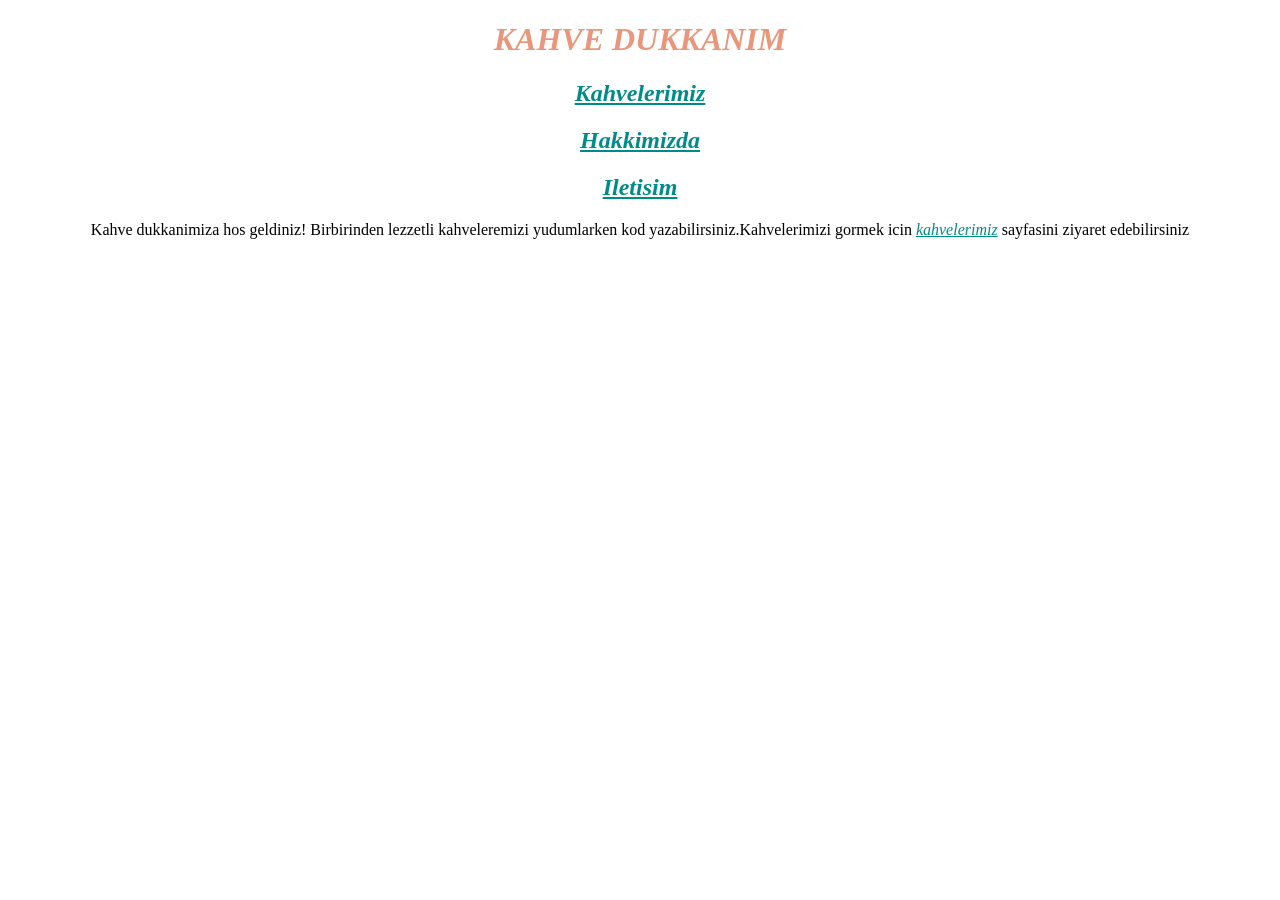
==== index.html @ e3035c9c "first commit" ====
<!DOCTYPE html>
<html lang="tr">
<head>
    <meta charset="UTF-8">
    <meta name="viewport" content="width=device-width, initial-scale=1.0">
    <title>Ana Sayfa</title>
    <link rel="stylesheet" href="style.css">
    <style>
        h1,h2,p{
            text-align: center;
        }
    </style>
</head>
<body>
    <h1 >KAHVE DUKKANIM</h1>
    <h2><a href="kahvelerimiz.html">Kahvelerimiz</a></h2>
    <h2><a href="hakkimizda.html">Hakkimizda</a></h2>
    <h2><a href="iletisim.html">Iletisim</a></h2>
    <p>Kahve dukkanimiza hos geldiniz! Birbirinden lezzetli kahveleremizi yudumlarken kod yazabilirsiniz.Kahvelerimizi gormek icin <a href="kahvelerimiz.html">kahvelerimiz</a> sayfasini ziyaret edebilirsiniz</p>
</body>
</html>
---- style.css ----
a{
    font-style: italic;
    color: darkcyan;
}
h1{
    font-style:oblique;
    color: darksalmon;
}
h2{
    color: rgb(217, 29, 26);
}
h3{
    color:rgb(226, 180, 43);
}
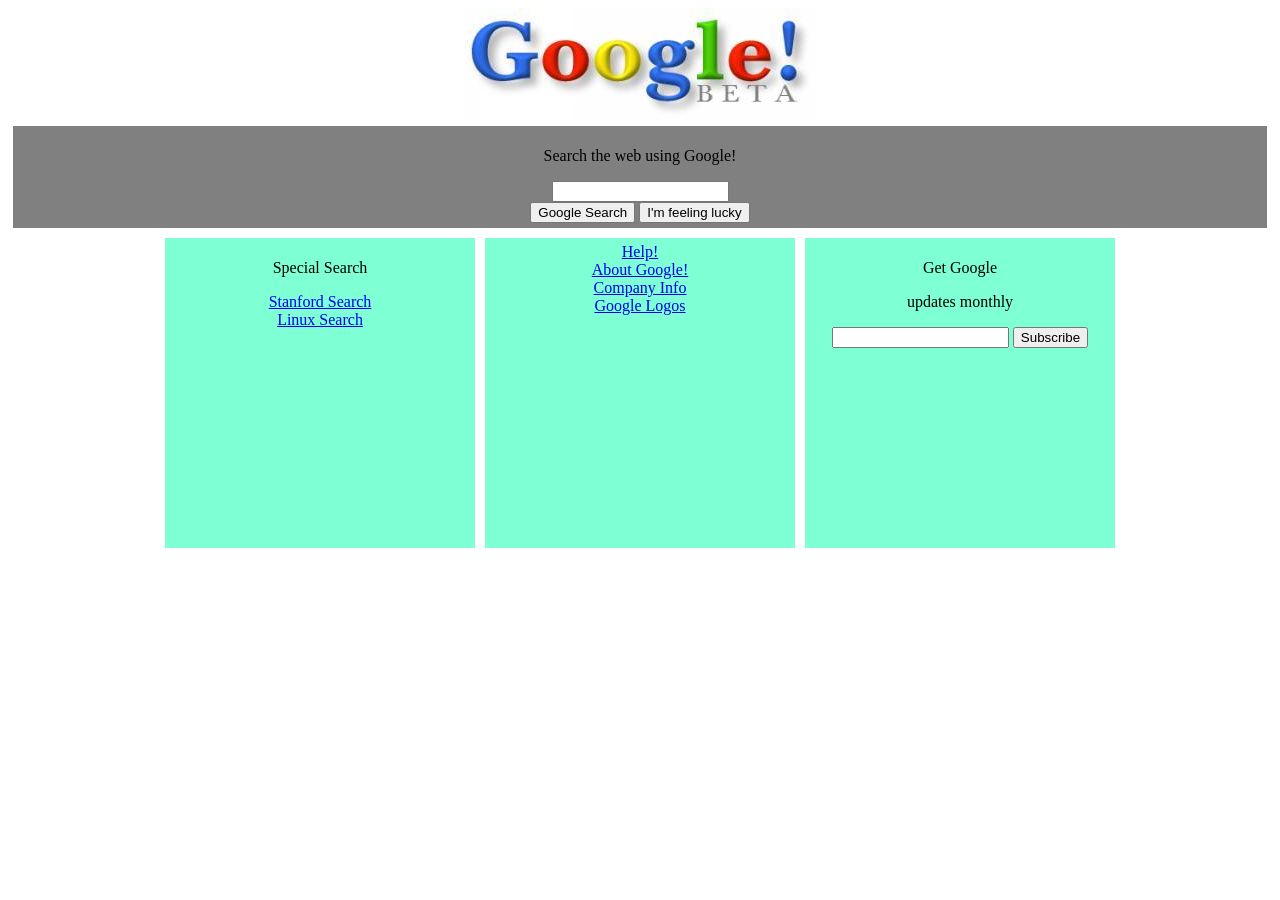
==== commit c059c428: "css-odev2" ====
--- a/index.html
+++ b/index.html
@@ -1,21 +1,45 @@
 <!DOCTYPE html>
-<html lang="tr">
+<html lang="en">
 <head>
     <meta charset="UTF-8">
     <meta name="viewport" content="width=device-width, initial-scale=1.0">
-    <title>Ana Sayfa</title>
+    <title>Document</title>
     <link rel="stylesheet" href="style.css">
-    <style>
-        h1,h2,p{
-            text-align: center;
-        }
-    </style>
 </head>
 <body>
-    <h1 >KAHVE DUKKANIM</h1>
-    <h2><a href="kahvelerimiz.html">Kahvelerimiz</a></h2>
-    <h2><a href="hakkimizda.html">Hakkimizda</a></h2>
-    <h2><a href="iletisim.html">Iletisim</a></h2>
-    <p>Kahve dukkanimiza hos geldiniz! Birbirinden lezzetli kahveleremizi yudumlarken kod yazabilirsiniz.Kahvelerimizi gormek icin <a href="kahvelerimiz.html">kahvelerimiz</a> sayfasini ziyaret edebilirsiniz</p>
-</body>
-</html>+    <div>
+        <img src="google.jpg" alt="" class="img">
+    </div>
+    <div class="search">
+        <div>
+            <p>Search the web using Google!</p>
+        </div>
+        <div>
+            <input type="text">
+        </div>
+        <div>
+            <button>Google Search</button>
+            <button>I'm feeling lucky</button>
+        </div>
+    </div>
+    <div class="box1">
+        <div class=" box2">
+            <p>Special Search</p>
+            <a href="https://www.stanford.edu" target="_blank">Stanford Search</a><br>
+            <a href="https://www.linux.com" target="_blank">Linux Search</a>
+        </div>
+        <div class="box2">
+            <a href="https://support.google.com" target="_blank">Help!</a><br>
+            <a href="https://about.google/intl/tr_ALL/index.html" target="_blank">About Google!</a><br>
+            <a href="https://workspace.google.com/business/" target="_blank">Company Info</a><br>
+            <a href="https://web.archive.org/web/19990504112211im_/http://www.google.com/google.jpg" target="_blank">Google Logos</a><br>
+        </div>
+        <div class="box2">
+            <p>Get Google</p>
+            <p>updates monthly</p>
+            <input type="text">
+            <button>Subscribe</button>
+            <a href="https://get.google.com/albumarchive/" target="_blank"></a>
+        </div>
+    </div>
+</body>
--- a/style.css
+++ b/style.css
@@ -1,14 +1,26 @@
-a{
-    font-style: italic;
-    color: darkcyan;
+.img{
+    display: block;
+    margin-left: auto;
+    margin-right: auto;
 }
-h1{
-    font-style:oblique;
-    color: darksalmon;
+
+.search{
+    background-color:gray;
+    text-align: center;
+    padding: 5px;
+    margin: 5px;
 }
-h2{
-    color: rgb(217, 29, 26);
+
+.box1{
+    display: flex;
+    justify-content: center;/* Yatayda ortalama */
 }
-h3{
-    color:rgb(226, 180, 43);
+.box2{
+    background-color: aquamarine;
+    text-align: center;
+    margin: 5px;
+    padding: 5px;
+    float: left;
+    width: 300px;
+    height: 300px;
 }
